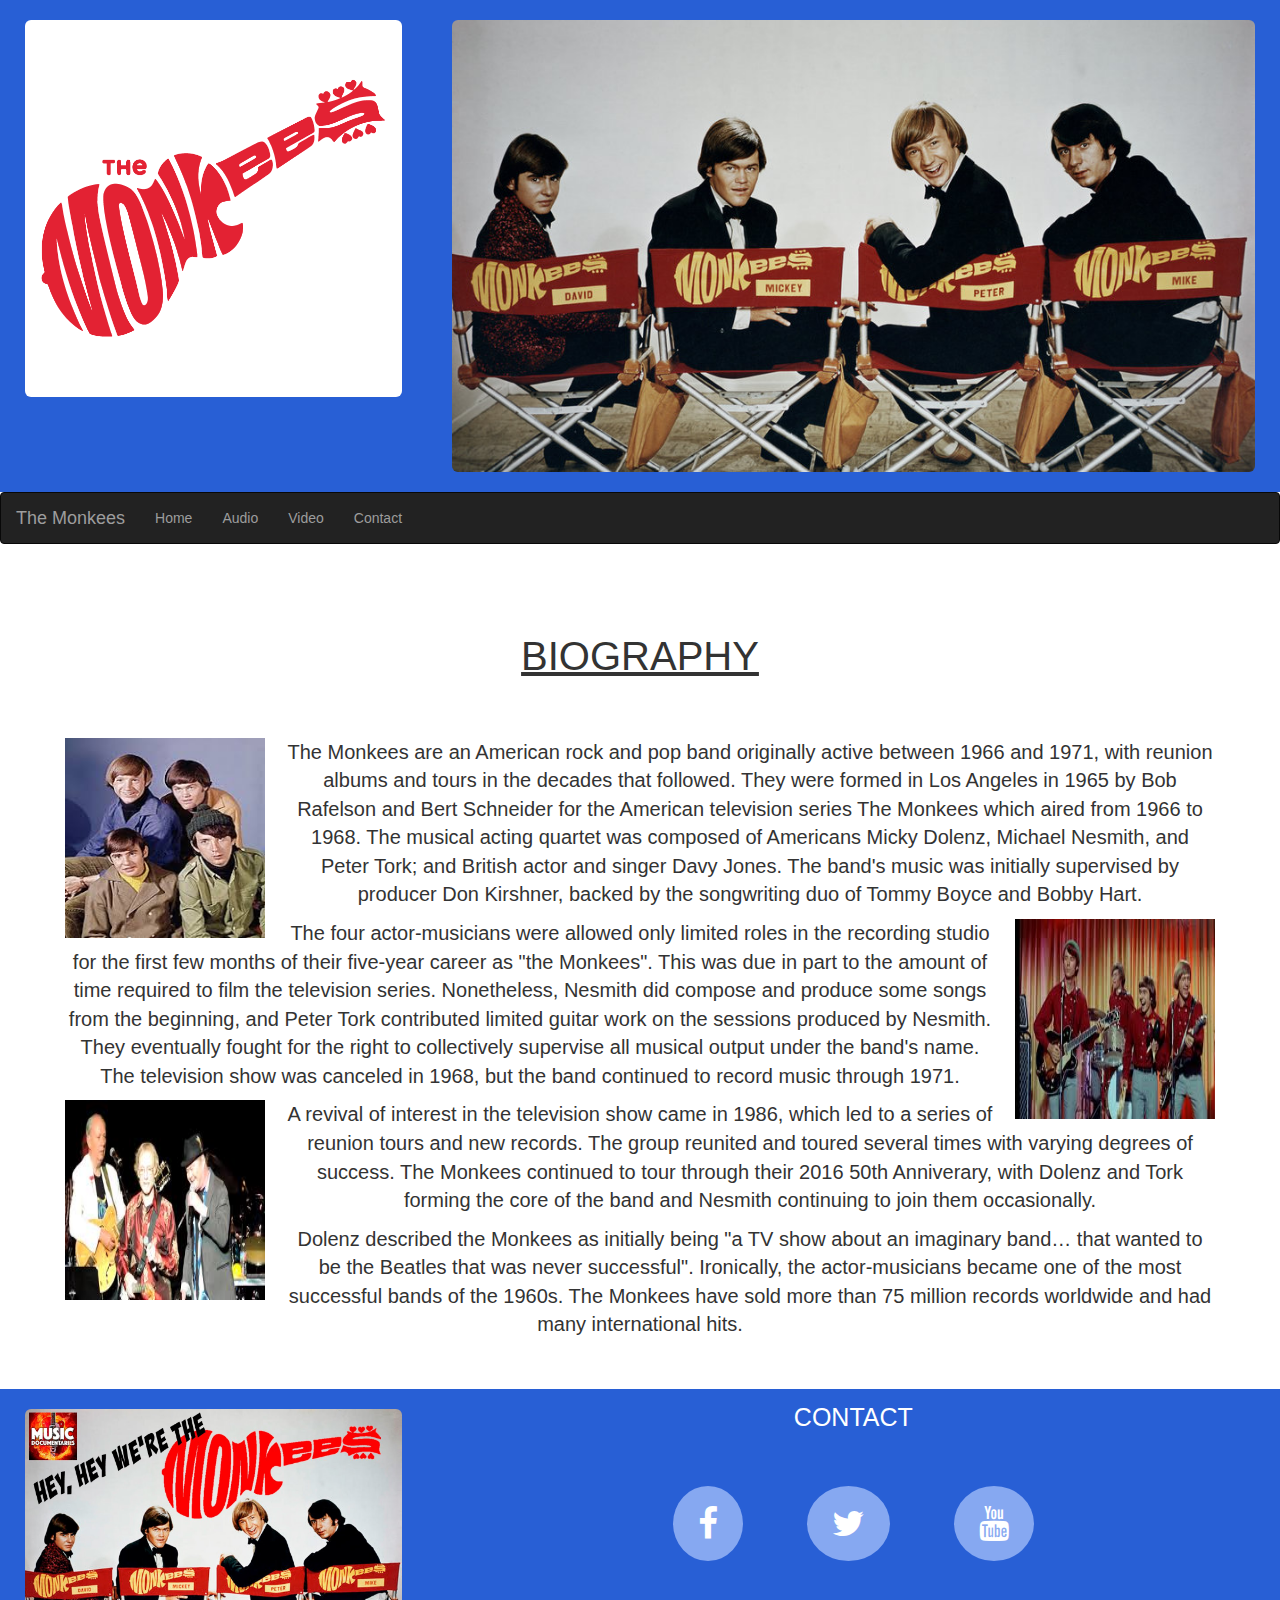
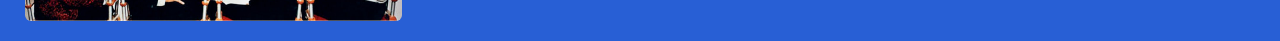
==== index.html @ 520b6179 "Initial commit for project" ====
<!DOCTYPE html>
<html lang="en">
<head>
    <meta charset="UTF-8">
    <meta name="viewport" content="width=device-width, initial-scale=1.0">
    <meta http-equiv="X-UA-Compatible" content="ie=edge">
    <title>The Monkees</title>
    <link rel="stylesheet" href="https://maxcdn.bootstrapcdn.com/bootstrap/3.3.7/css/bootstrap.min.css"/>
    <link rel="stylesheet" href="https://maxcdn.bootstrapcdn.com/font-awesome/4.7.0/css/font-awesome.min.css" type="text/css"/>
    <link rel="stylesheet" href="assets/css/style.css" type="text/css"/>
    <script src="https://ajax.googleapis.com/ajax/libs/jquery/1.12.4/jquery.min.js"></script>
    <script src="https://maxcdn.bootstrapcdn.com/bootstrap/3.3.7/js/bootstrap.min.js"></script>
</head>
<body>
    <header>
        <div class="container-fluid">
            <div class="row bg-color-header">
                <div class="col-xs-4 col-sm-4 col-md-4 col-lg-4">
                    <a href="index.html">
                        <div class="header-logo">
                            <img class="img-responsive img-rounded" src="assets/images/logo2.png" alt="Logo">
                        </div>
                    </a>
                </div>
                <div class="col-xs-8 col-sm-8 col-md-8 col-lg-8">
                    <div class="header-image">
                        <img class="img-responsive img-rounded" src="assets/images/the-monkees_wide.jpg" alt="The Monkees">
                    </div>
                </div>
            </div>
        </div>
    </header>
    <nav class="navbar navbar-inverse">
        <div class="container-fluid">
            <div class="navbar-header">
                <button type="button" class="navbar-toggle" data-toggle="collapse" data-target="#navbar">
                    <span class="icon-bar"></span>
                    <span class="icon-bar"></span>
                    <span class="icon-bar"></span>
                </button>
                <a class="navbar-brand" href="index.html">The Monkees</a>
            </div>
            <div class="collapse navbar-collapse" id="navbar">
                <ul class="nav navbar-nav">
                    <li><a href="index.html">Home</a></li>
                    <li><a href="audio.html">Audio</a></li>
                    <li><a href="video.html">Video</a></li>
                    <li><a href="contact.html">Contact</a></li>
                </ul>
            </div>
        </div>
    </nav>
    <section>
        <div class="container-fluid">
            <h2 class="text-center">Biography</h2>
            <div class="content">
                <p><img id="img1" src="assets/images/image1.jpg" alt="The Monkees">
                The Monkees are an American rock and pop band originally active between 1966 and 1971,
                with reunion albums and tours in the decades that followed. They were formed in Los Angeles
                in 1965 by Bob Rafelson and Bert Schneider for the American television series The Monkees
                which aired from 1966 to 1968. The musical acting quartet was composed of Americans Micky Dolenz,
                Michael Nesmith, and Peter Tork; and British actor and singer Davy Jones. The band's music was
                initially supervised by producer Don Kirshner, backed by the songwriting duo of Tommy Boyce and Bobby Hart.
                </p>
                <p><img id="img2" src="assets/images/image2.jpg" alt="The Monkees">
                The four actor-musicians were allowed only limited roles in the recording studio for the first
                few months of their five-year career as "the Monkees". This was due in part to the amount of time
                required to film the television series. Nonetheless, Nesmith did compose and produce some
                songs from the beginning, and Peter Tork contributed limited guitar work on the sessions produced by Nesmith.
                They eventually fought for the right to collectively supervise all musical output under the band's name.
                The television show was canceled in 1968, but the band continued to record music through 1971.
                </p>
                <p><img id="img3" src="assets/images/image3.jpg" alt="The Monkees">
                A revival of interest in the television show came in 1986, which led to a series of reunion tours
                and new records. The group reunited and toured several times with varying degrees of success.
                The Monkees continued to tour through their 2016 50th Anniverary, with Dolenz and Tork forming the core
                of the band and Nesmith continuing to join them occasionally.
                </p>
                <p>Dolenz described the Monkees as initially being "a TV show about an imaginary band… that wanted
                to be the Beatles that was never successful". Ironically, the actor-musicians became one of
                the most successful bands of the 1960s. The Monkees have sold more than 75 million records worldwide
                and had many international hits.
                </p>
            </div>
        </div>
    </section>
    <footer>
        <div class="container-fluid">
            <div class="row bg-color-footer">
                <div class="col-xs-12 col-sm-12 col-md-4 col-lg-4">
                    <div class="footer-image">
                        <img class="img-responsive img-rounded" src="assets/images/monkees-cover.jpg" alt="Logo Image">
                    </div>
                </div>
                <div class="col-xs-12 col-sm-12 col-md-8 col-lg-8">
                    <a href="contact.html"><h4 class="heading">Contact</h4></a>
                    <ul class="list-inline social-links">
                        <li><a href="#" target="_blank"><i class="fa fa-facebook"></i></a></li>
                        <li><a href="#" target="_blank"><i class="fa fa-twitter"></i></a></li>
                        <li><a href="#" target="_blank"><i class="fa fa-youtube"></i></a></li>
                    </ul>
                </div>
            </div>
        </div>
    </footer>
</body>
</html>
---- assets/css/style.css ----
/*------------------Colours---------------------*/

.bg-color-header {
    background-color: #285fd5;
}

.bg-color-footer {
    background-color: #285fd5;
}


/*------------------Headings--------------------*/

header {
    margin: 0;
}

.header-logo {
    height: 100%;
    width: 100%;
    padding: 20px 10px;
    margin: 0 auto;
}

.header-image {
    height: 100%;
    width: 100%;
    padding: 20px 10px;
    margin: 0 auto;
}

/*------------------Home----------------------*/

.content {
    text-align: center;
    margin-left: 50px;
    margin-right: 50px;
    margin-bottom: 50px;
    font-size: 20px;
}

#img1 {
    float: left;
    margin-right: 20px;
    height: 200px;
    width: 200px;
}

#img2 {
    float: right;
    margin-left: 20px;
    height: 200px;
    width: 200px;
}

#img3 {
    float: left;
    margin-right: 20px;
    height: 200px;
    width: 200px;
}

/*------------------Video----------------------*/

h2 {
    font-size: 40px;
    padding: 50px;
    text-transform: uppercase;
    text-decoration: underline;
}

.video-styling {
    display: block;
    padding: 50px;
    margin: 30px auto;
}

.more-video {
    text-align: center;
    font-size: 30px;
    padding: 20px;
    margin: 30px;
}

.more-video a:hover {
    color: #fe0000;
}

/*------------------Contacts-------------------*/

#fname {
    padding: 10px;
    margin: 10px;
}

#lname {
    padding: 10px;
    margin: 10px;
}

#email {
    padding: 10px;
    margin: 10px;
}

.more-contacts {
    font-size: 30px;
    padding: 20px;
    margin: 30px;
}

.more-contacts a:hover {
    color: #fe0000;
}

/*------------------Footer---------------------*/

footer {
    margin: 0;
}

.footer-image {
    height: 100%;
    width: 100%;
    padding: 20px 10px;
    margin: 0 auto;
}

.heading {
    text-transform: uppercase;
    text-align: center;
    font-size: 25px;
    margin-top: 15px;
    color: #ffffff;
}

.heading:hover {
    color: #fe0000;
}

.social-links {
    text-align: center;
    padding: 15px;
    margin: 15px;
}

.social-links li a i {
    padding: 25px;
    margin: 25px;
    font-size: 35px;
    line-height: 25px;
    border-radius: 50%;
    color: #ffffff;
    background-color: #86a8f1;
}

.social-links li a i:hover {
    color: #fe0000;
    background-color: #ffffff;
    transform: rotate(360deg);
    transition: 1s ease-in-out;
}
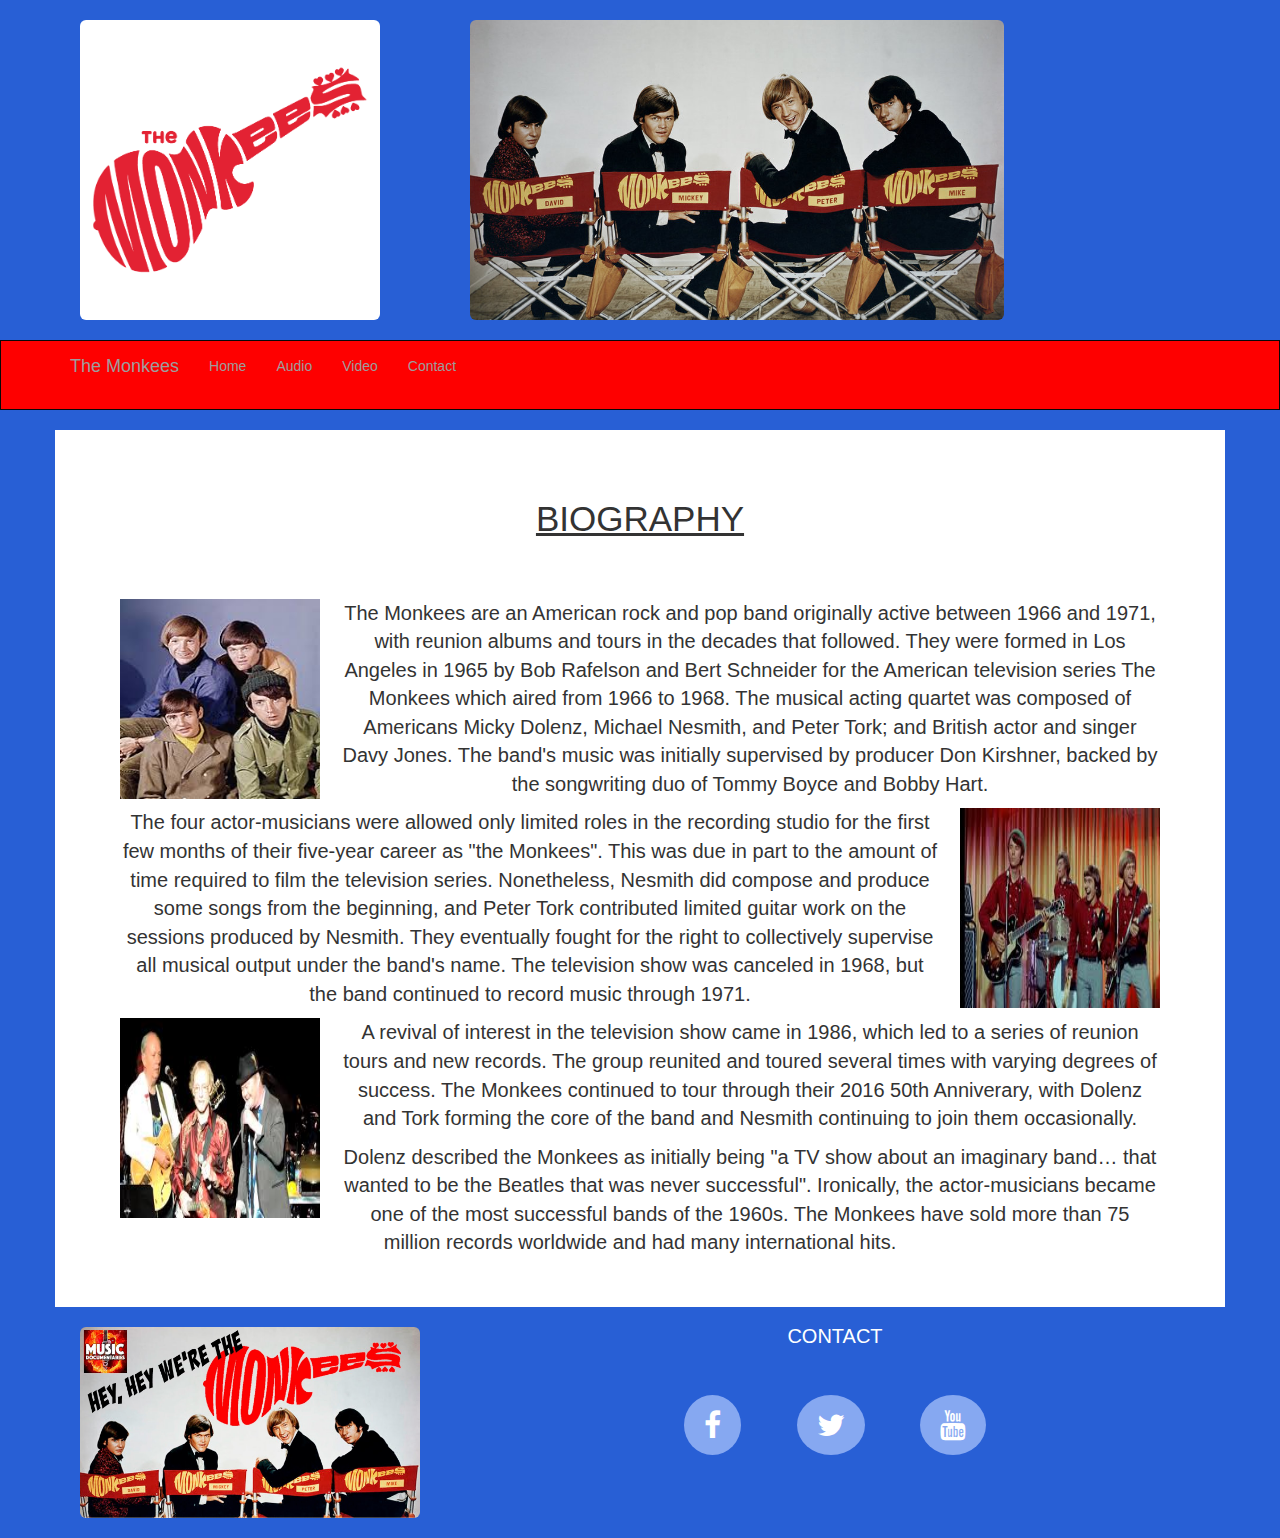
==== commit 3648fc7d: "Added labels to contact form and styled. Navbar dropdown re-styled" ====
--- a/index.html
+++ b/index.html
@@ -11,18 +11,18 @@
     <script src="https://ajax.googleapis.com/ajax/libs/jquery/1.12.4/jquery.min.js"></script>
     <script src="https://maxcdn.bootstrapcdn.com/bootstrap/3.3.7/js/bootstrap.min.js"></script>
 </head>
-<body>
+<body class="bg-color">
     <header>
-        <div class="container-fluid">
-            <div class="row bg-color-header">
-                <div class="col-xs-4 col-sm-4 col-md-4 col-lg-4">
+        <div class="container">
+            <div class="row">
+                <div class="col-xs-4">
                     <a href="index.html">
                         <div class="header-logo">
                             <img class="img-responsive img-rounded" src="assets/images/logo2.png" alt="Logo">
                         </div>
                     </a>
                 </div>
-                <div class="col-xs-8 col-sm-8 col-md-8 col-lg-8">
+                <div class="col-xs-8">
                     <div class="header-image">
                         <img class="img-responsive img-rounded" src="assets/images/the-monkees_wide.jpg" alt="The Monkees">
                     </div>
@@ -30,8 +30,8 @@
             </div>
         </div>
     </header>
-    <nav class="navbar navbar-inverse">
-        <div class="container-fluid">
+    <nav class="navbar navbar-inverse" data-spy="affix" data-offset-top="300">
+        <div class="container">
             <div class="navbar-header">
                 <button type="button" class="navbar-toggle" data-toggle="collapse" data-target="#navbar">
                     <span class="icon-bar"></span>
@@ -51,7 +51,7 @@
         </div>
     </nav>
     <section>
-        <div class="container-fluid">
+        <div class="container content-color">
             <h2 class="text-center">Biography</h2>
             <div class="content">
                 <p><img id="img1" src="assets/images/image1.jpg" alt="The Monkees">
@@ -85,15 +85,15 @@
         </div>
     </section>
     <footer>
-        <div class="container-fluid">
-            <div class="row bg-color-footer">
-                <div class="col-xs-12 col-sm-12 col-md-4 col-lg-4">
+        <div class="container">
+            <div class="row">
+                <div class="col-sm-4">
                     <div class="footer-image">
                         <img class="img-responsive img-rounded" src="assets/images/monkees-cover.jpg" alt="Logo Image">
                     </div>
                 </div>
-                <div class="col-xs-12 col-sm-12 col-md-8 col-lg-8">
-                    <a href="contact.html"><h4 class="heading">Contact</h4></a>
+                <div class="col-sm-8 heading">
+                    <a href="contact.html">Contact</a>
                     <ul class="list-inline social-links">
                         <li><a href="#" target="_blank"><i class="fa fa-facebook"></i></a></li>
                         <li><a href="#" target="_blank"><i class="fa fa-twitter"></i></a></li>
--- a/assets/css/style.css
+++ b/assets/css/style.css
@@ -1,14 +1,13 @@
 
 /*------------------Colours---------------------*/
 
-.bg-color-header {
+.bg-color {
     background-color: #285fd5;
 }
 
-.bg-color-footer {
-    background-color: #285fd5;
+.content-color {
+    background-color: #ffffff;
 }
-
 
 /*------------------Headings--------------------*/
 
@@ -17,18 +16,44 @@
 }
 
 .header-logo {
-    height: 100%;
-    width: 100%;
     padding: 20px 10px;
     margin: 0 auto;
 }
 
 .header-image {
-    height: 100%;
-    width: 100%;
     padding: 20px 10px;
     margin: 0 auto;
 }
+
+img {
+    max-height: 300px;
+}
+
+h2 {
+    font-size: 35px;
+    padding: 50px;
+    text-align: center;
+    text-transform: uppercase;
+    text-decoration: underline;
+}
+
+/*-----------------Navigation-----------------*/
+
+.navbar {
+    height: 70px;
+    border-radius: 0;
+    background-color: #fe0000;
+}
+
+.nav li {
+    background-color: #fe0000;
+}
+
+.affix {
+      top: 0;
+      width: 100%;
+      z-index: 9999;
+  }
 
 /*------------------Home----------------------*/
 
@@ -61,24 +86,36 @@
     width: 200px;
 }
 
+/*------------------Audio----------------------*/
+
+.audio-style {
+    text-align: center;
+    padding-right: 50px;
+}
+
+@media screen and (min-width: 768px) {
+    .audio-style {
+     white-space: pre-line;  
+    }
+}
+
+@media screen and (min-width: 1200px) {
+    .audio-style {
+     white-space: nowrap;  
+    }
+}
+
 /*------------------Video----------------------*/
 
-h2 {
-    font-size: 40px;
-    padding: 50px;
-    text-transform: uppercase;
-    text-decoration: underline;
-}
-
 .video-styling {
-    display: block;
+    width: 100%;
     padding: 50px;
     margin: 30px auto;
 }
 
 .more-video {
     text-align: center;
-    font-size: 30px;
+    font-size: 25px;
     padding: 20px;
     margin: 30px;
 }
@@ -90,23 +127,20 @@
 /*------------------Contacts-------------------*/
 
 #fname {
-    padding: 10px;
-    margin: 10px;
+    margin-bottom: 10px;
 }
 
 #lname {
-    padding: 10px;
-    margin: 10px;
+    margin-bottom: 10px;
 }
 
 #email {
-    padding: 10px;
-    margin: 10px;
+    margin-bottom: 10px;
 }
 
 .more-contacts {
-    font-size: 30px;
-    padding: 20px;
+    text-align: center;
+    font-size: 20px;
     margin: 30px;
 }
 
@@ -121,35 +155,36 @@
 }
 
 .footer-image {
-    height: 100%;
-    width: 100%;
     padding: 20px 10px;
-    margin: 0 auto;
+    margin:0 auto;
 }
 
 .heading {
     text-transform: uppercase;
     text-align: center;
-    font-size: 25px;
+    font-size: 20px;
     margin-top: 15px;
+}
+
+.heading a {
     color: #ffffff;
 }
 
-.heading:hover {
+.heading a:hover {
     color: #fe0000;
 }
 
 .social-links {
     text-align: center;
     padding: 15px;
-    margin: 15px;
+    margin: 10px;
 }
 
 .social-links li a i {
-    padding: 25px;
-    margin: 25px;
-    font-size: 35px;
-    line-height: 25px;
+    padding: 20px;
+    margin: 20px;
+    font-size: 30px;
+    line-height: 20px;
     border-radius: 50%;
     color: #ffffff;
     background-color: #86a8f1;
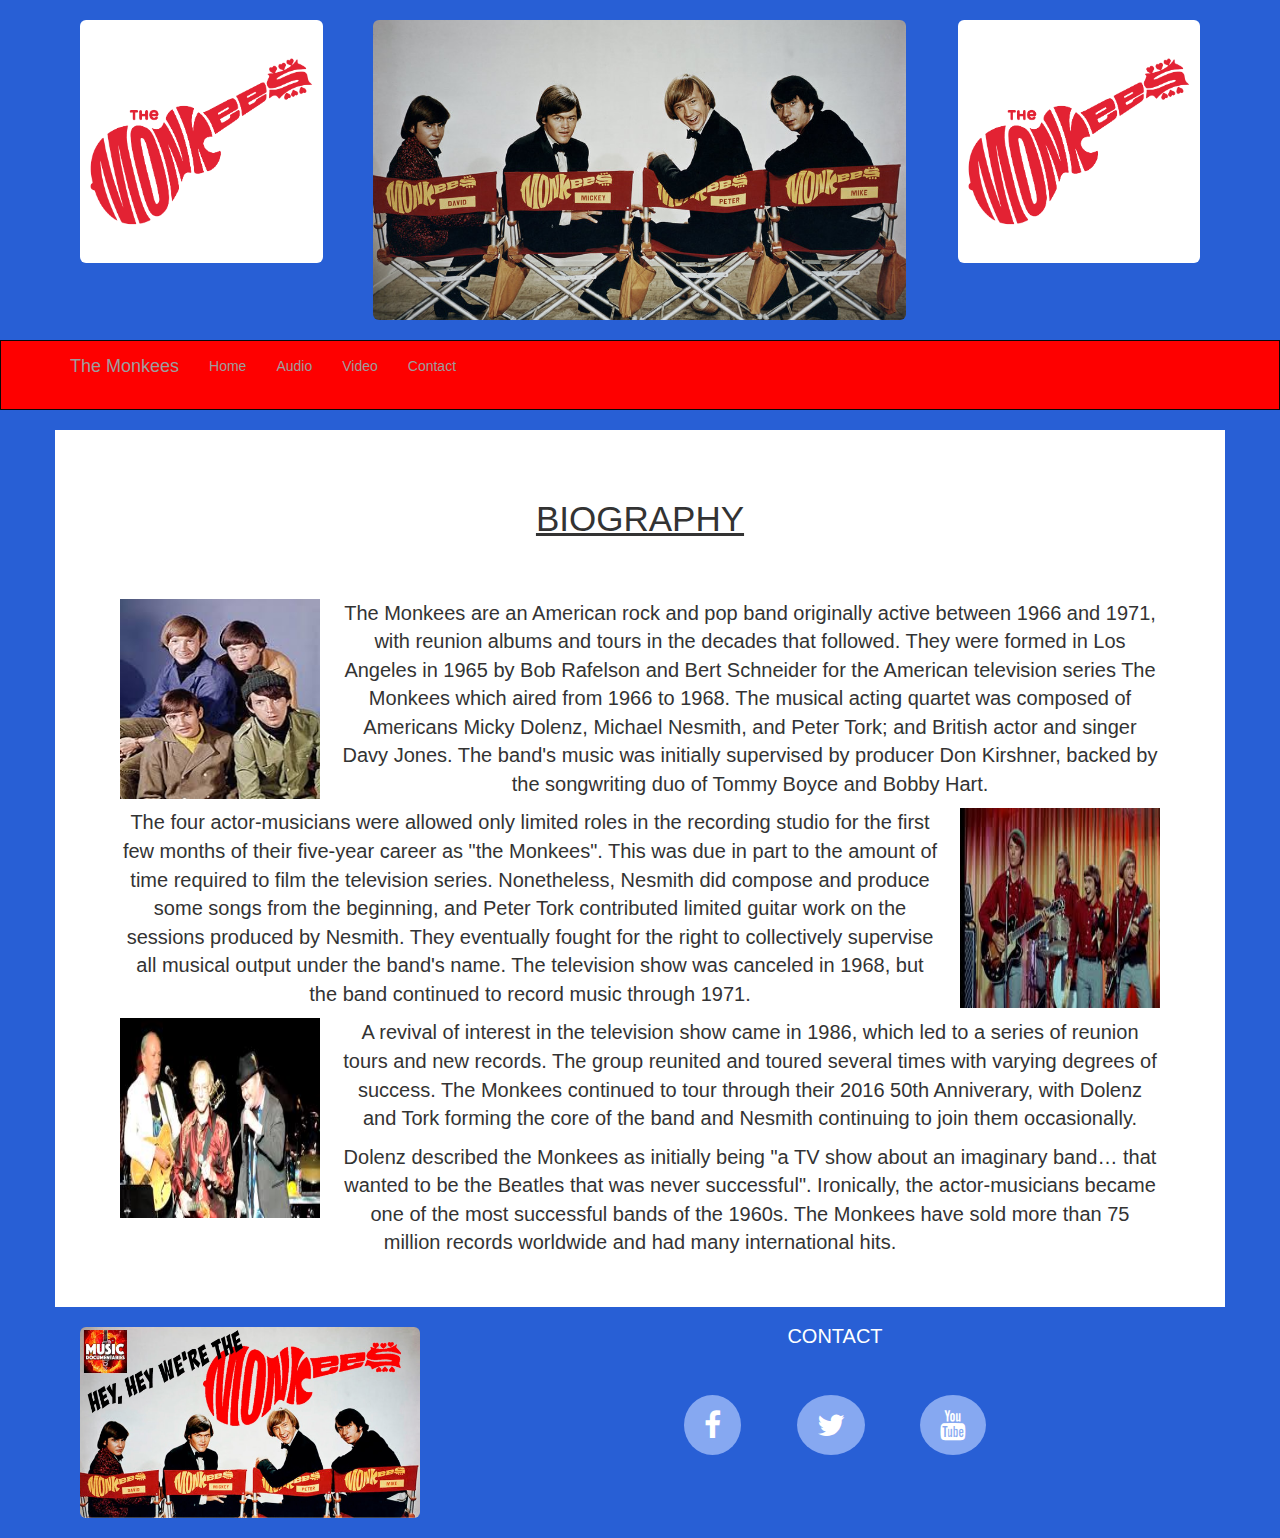
==== commit de25d1c1: "Changed header content" ====
--- a/index.html
+++ b/index.html
@@ -15,17 +15,24 @@
     <header>
         <div class="container">
             <div class="row">
-                <div class="col-xs-4">
+                <div class="col-xs-3">
                     <a href="index.html">
                         <div class="header-logo">
                             <img class="img-responsive img-rounded" src="assets/images/logo2.png" alt="Logo">
                         </div>
                     </a>
                 </div>
-                <div class="col-xs-8">
+                <div class="col-xs-6">
                     <div class="header-image">
                         <img class="img-responsive img-rounded" src="assets/images/the-monkees_wide.jpg" alt="The Monkees">
                     </div>
+                </div>
+                <div class="col-xs-3">
+                    <a href="index.html">
+                        <div class="header-logo">
+                            <img class="img-responsive img-rounded" src="assets/images/logo2.png" alt="Logo">
+                        </div>
+                    </a>
                 </div>
             </div>
         </div>
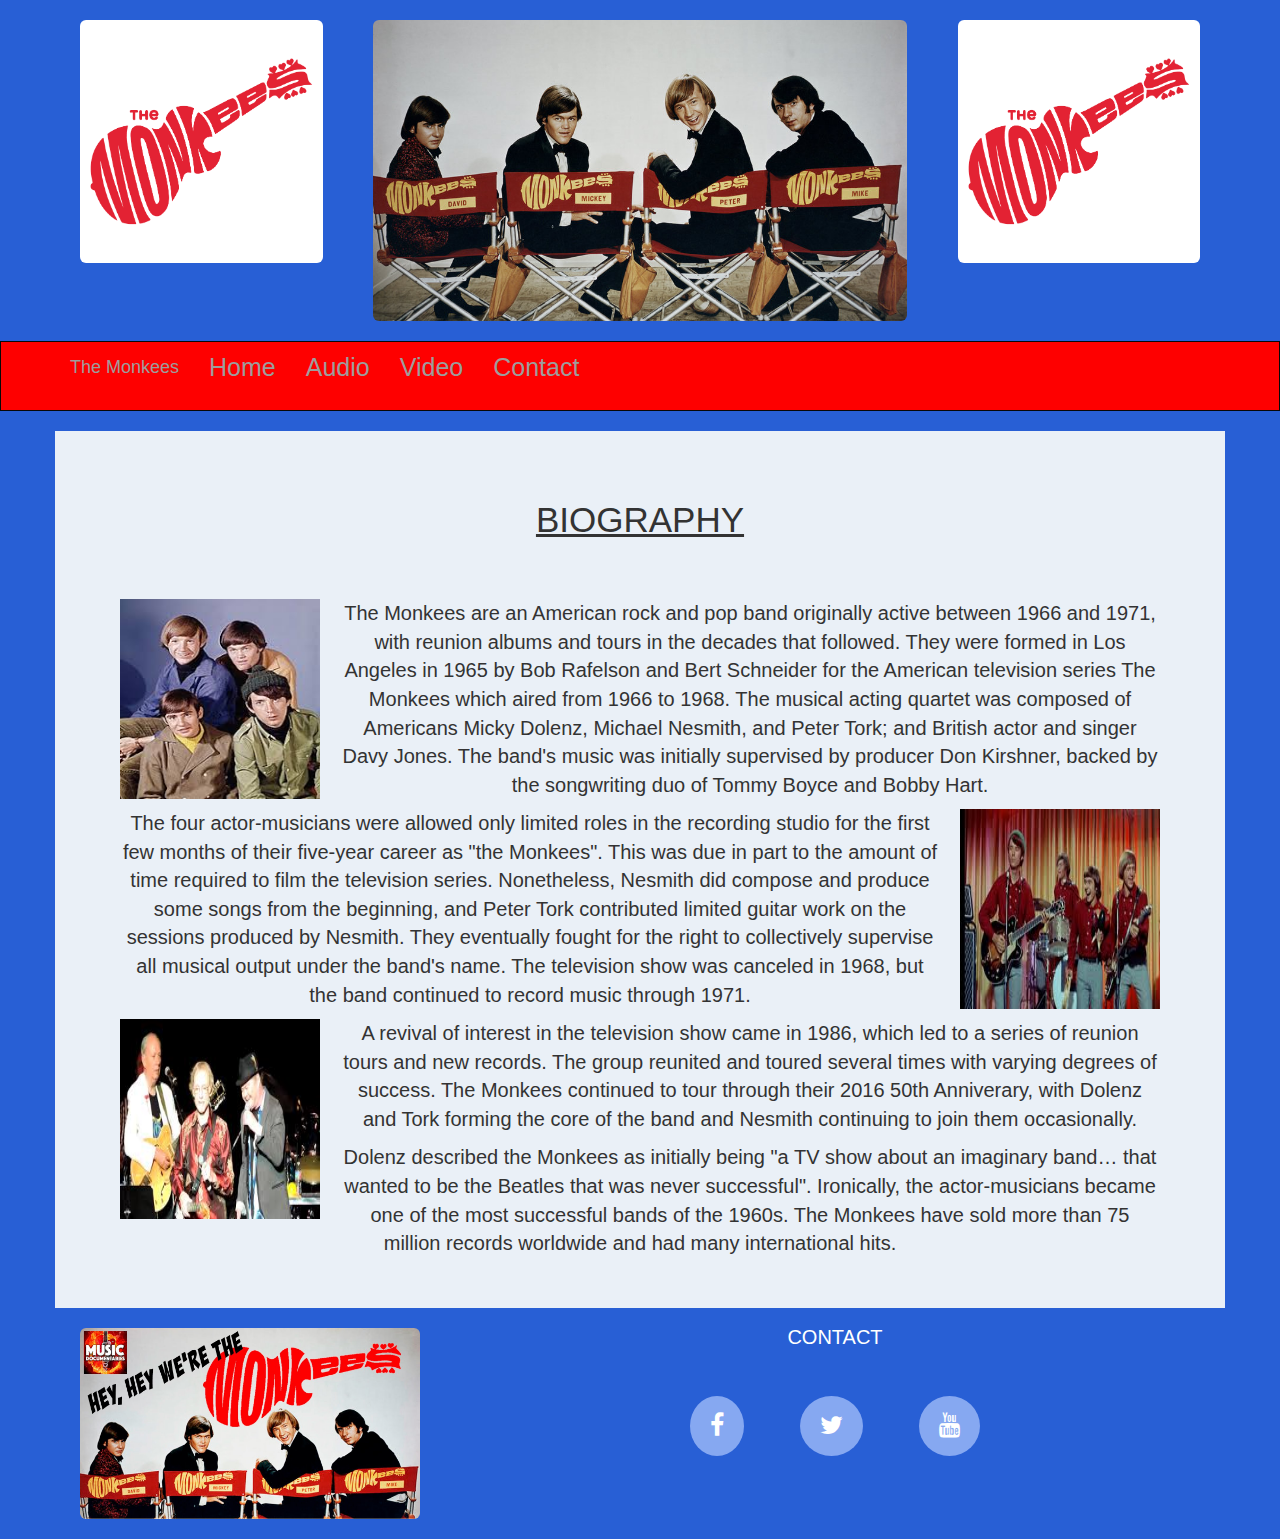
==== commit 9e4ab3e5: "Added actual social media links for functionality and changed scaling of form textarea and footer im" ====
--- a/index.html
+++ b/index.html
@@ -102,9 +102,9 @@
                 <div class="col-sm-8 heading">
                     <a href="contact.html">Contact</a>
                     <ul class="list-inline social-links">
-                        <li><a href="#" target="_blank"><i class="fa fa-facebook"></i></a></li>
-                        <li><a href="#" target="_blank"><i class="fa fa-twitter"></i></a></li>
-                        <li><a href="#" target="_blank"><i class="fa fa-youtube"></i></a></li>
+                        <li><a href="https://www.facebook.com/TheMonkees/" target="_blank"><i class="fa fa-facebook"></i></a></li>
+                        <li><a href="https://twitter.com/TheMonkees" target="_blank"><i class="fa fa-twitter"></i></a></li>
+                        <li><a href="https://www.youtube.com/channel/UCv1oY0OLtsEySHeP1TkYNqA" target="_blank"><i class="fa fa-youtube"></i></a></li>
                     </ul>
                 </div>
             </div>
--- a/assets/css/style.css
+++ b/assets/css/style.css
@@ -6,7 +6,13 @@
 }
 
 .content-color {
-    background-color: #ffffff;
+    background-color: #eaf0f7;
+}
+
+.audio-content-color {
+    background-color: #eaf0f7;
+    border-left: 3vw #285fd5 solid;
+    border-right: 3vw #285fd5 solid;
 }
 
 /*------------------Headings--------------------*/
@@ -23,10 +29,6 @@
 .header-image {
     padding: 20px 10px;
     margin: 0 auto;
-}
-
-img {
-    max-height: 300px;
 }
 
 h2 {
@@ -43,6 +45,7 @@
     height: 70px;
     border-radius: 0;
     background-color: #fe0000;
+    font-size: 25px;
 }
 
 .nav li {
@@ -88,22 +91,14 @@
 
 /*------------------Audio----------------------*/
 
-.audio-style {
-    text-align: center;
-    padding-right: 50px;
-}
-
-@media screen and (min-width: 768px) {
-    .audio-style {
-     white-space: pre-line;  
-    }
-}
-
-@media screen and (min-width: 1200px) {
-    .audio-style {
-     white-space: nowrap;  
-    }
-}
+.audio-layout {
+    text-align: center;
+    margin: 10px;
+    display: flex;
+    flex-wrap: wrap;
+    justify-content: center;
+}
+
 
 /*------------------Video----------------------*/
 
@@ -141,7 +136,7 @@
 .more-contacts {
     text-align: center;
     font-size: 20px;
-    margin: 30px;
+    margin: 30px 10px;
 }
 
 .more-contacts a:hover {
@@ -156,7 +151,7 @@
 
 .footer-image {
     padding: 20px 10px;
-    margin:0 auto;
+    margin: 0 auto;
 }
 
 .heading {
@@ -183,7 +178,7 @@
 .social-links li a i {
     padding: 20px;
     margin: 20px;
-    font-size: 30px;
+    font-size: 25px;
     line-height: 20px;
     border-radius: 50%;
     color: #ffffff;
@@ -195,4 +190,13 @@
     background-color: #ffffff;
     transform: rotate(360deg);
     transition: 1s ease-in-out;
+}
+
+/*-----------------Media Queries----------------*/
+
+@media screen and (max-width: 768px) {
+    .content-color {
+        border-left: 3vw #285fd5 solid;
+        border-right: 3vw #285fd5 solid;
+    }
 }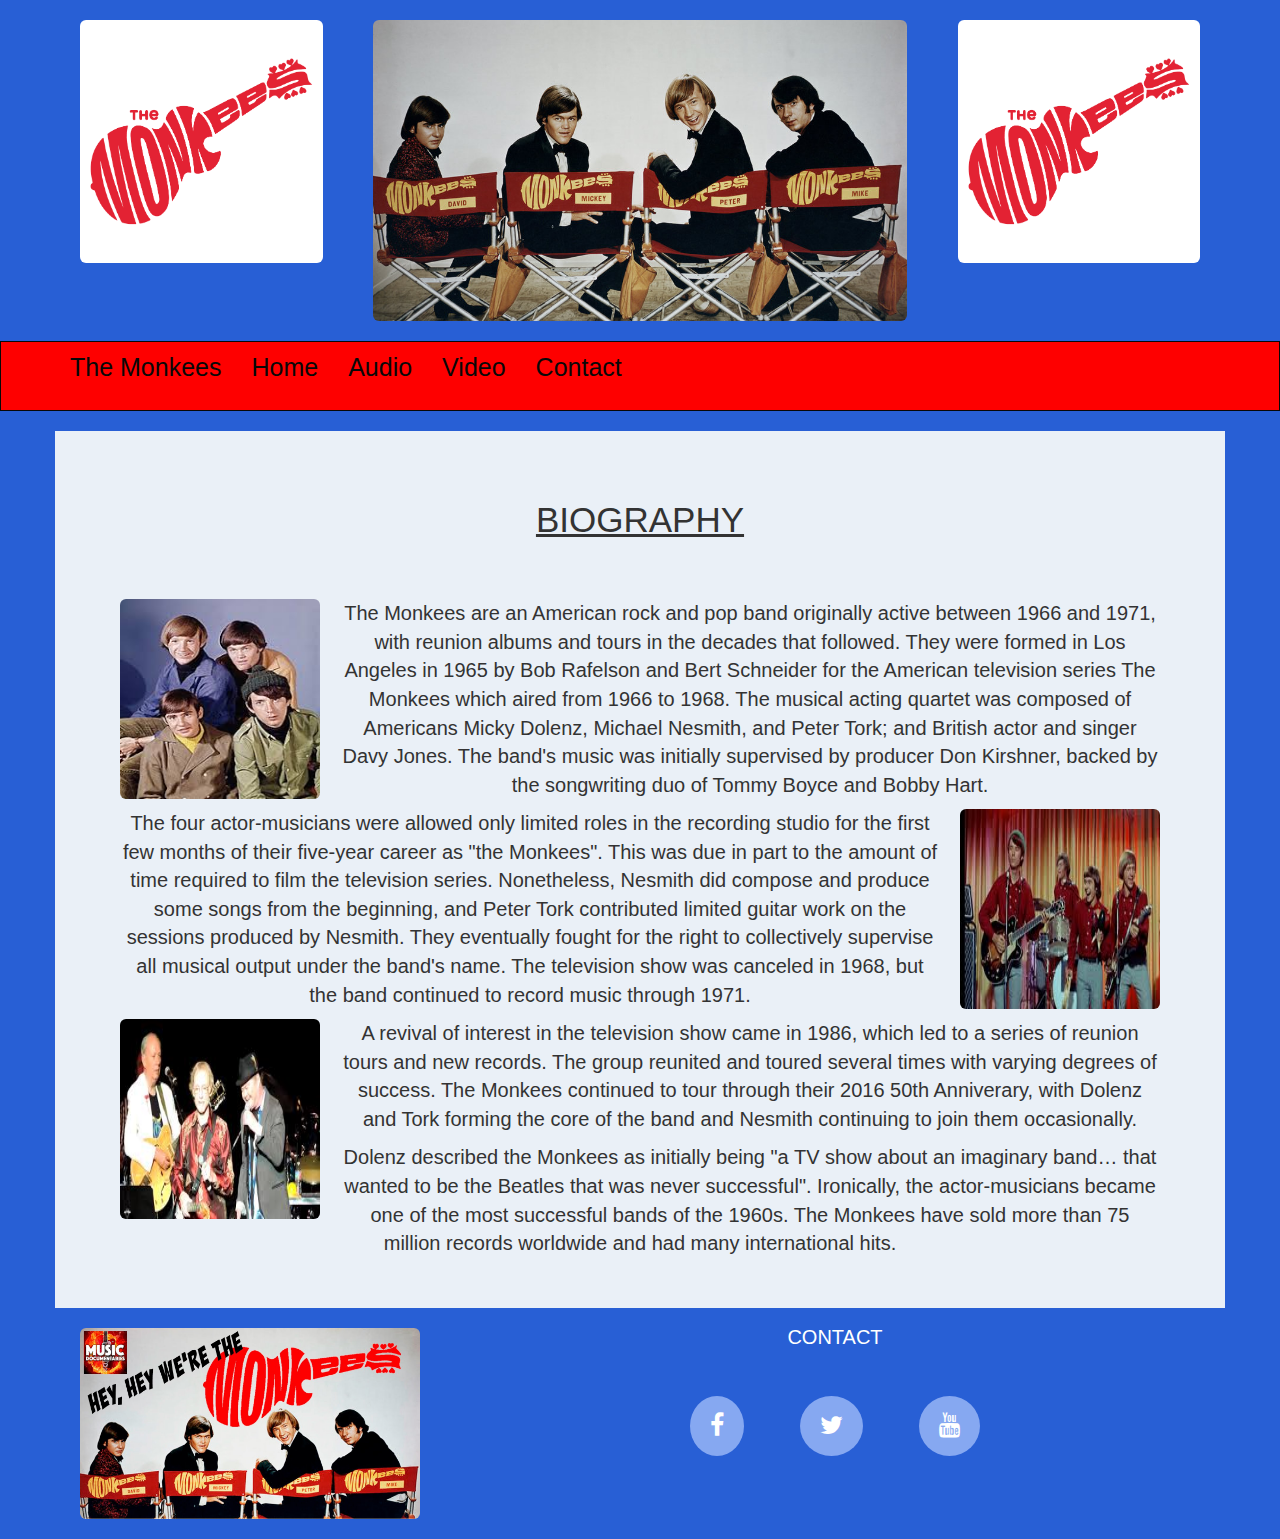
==== commit 8eb935ed: "Changes to contact form to remove labels home page images softened and navbar text colours.Readme up" ====
--- a/index.html
+++ b/index.html
@@ -61,7 +61,7 @@
         <div class="container content-color">
             <h2 class="text-center">Biography</h2>
             <div class="content">
-                <p><img id="img1" src="assets/images/image1.jpg" alt="The Monkees">
+                <p><img class="img-rounded" id="img1" src="assets/images/image1.jpg" alt="The Monkees">
                 The Monkees are an American rock and pop band originally active between 1966 and 1971,
                 with reunion albums and tours in the decades that followed. They were formed in Los Angeles
                 in 1965 by Bob Rafelson and Bert Schneider for the American television series The Monkees
@@ -69,7 +69,7 @@
                 Michael Nesmith, and Peter Tork; and British actor and singer Davy Jones. The band's music was
                 initially supervised by producer Don Kirshner, backed by the songwriting duo of Tommy Boyce and Bobby Hart.
                 </p>
-                <p><img id="img2" src="assets/images/image2.jpg" alt="The Monkees">
+                <p><img class="img-rounded" id="img2" src="assets/images/image2.jpg" alt="The Monkees">
                 The four actor-musicians were allowed only limited roles in the recording studio for the first
                 few months of their five-year career as "the Monkees". This was due in part to the amount of time
                 required to film the television series. Nonetheless, Nesmith did compose and produce some
@@ -77,7 +77,7 @@
                 They eventually fought for the right to collectively supervise all musical output under the band's name.
                 The television show was canceled in 1968, but the band continued to record music through 1971.
                 </p>
-                <p><img id="img3" src="assets/images/image3.jpg" alt="The Monkees">
+                <p><img class="img-rounded" id="img3" src="assets/images/image3.jpg" alt="The Monkees">
                 A revival of interest in the television show came in 1986, which led to a series of reunion tours
                 and new records. The group reunited and toured several times with varying degrees of success.
                 The Monkees continued to tour through their 2016 50th Anniverary, with Dolenz and Tork forming the core
--- a/assets/css/style.css
+++ b/assets/css/style.css
@@ -50,6 +50,18 @@
 
 .nav li {
     background-color: #fe0000;
+}
+
+.navbar-inverse .navbar-nav li a {
+    color: #080808;
+}
+
+.navbar-brand {
+    font-size: 25px;
+}
+
+.navbar-inverse .navbar-brand {
+    color: #080808;
 }
 
 .affix {
